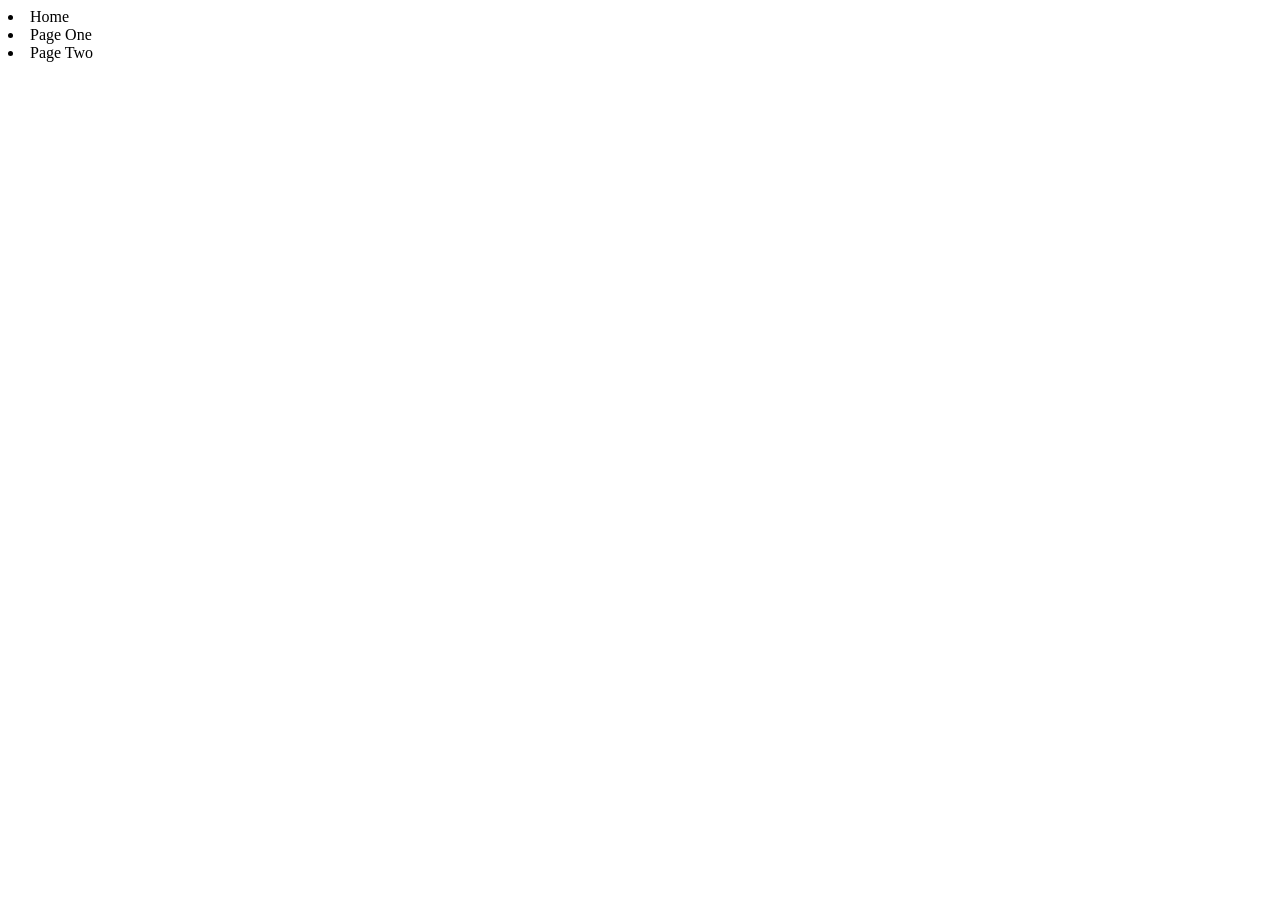
==== index.html @ b2d8dd4c "making the changes!" ====
<!DOCTYPE html>
<html lang="en">
    <head>
    <meta charset="UTF-8">
    <meta name="viewport" content="width=device-width, initial-scale=1.0">
    <title>Bagel Website</title>
    </head>
    <header>
        <nav>
            <list>
                <li>Home</li>
                <li>Page One</li>
                <li>Page Two</li>
            </list>
        </nav>
    </header>
    <body>
        
    </body>
</html>
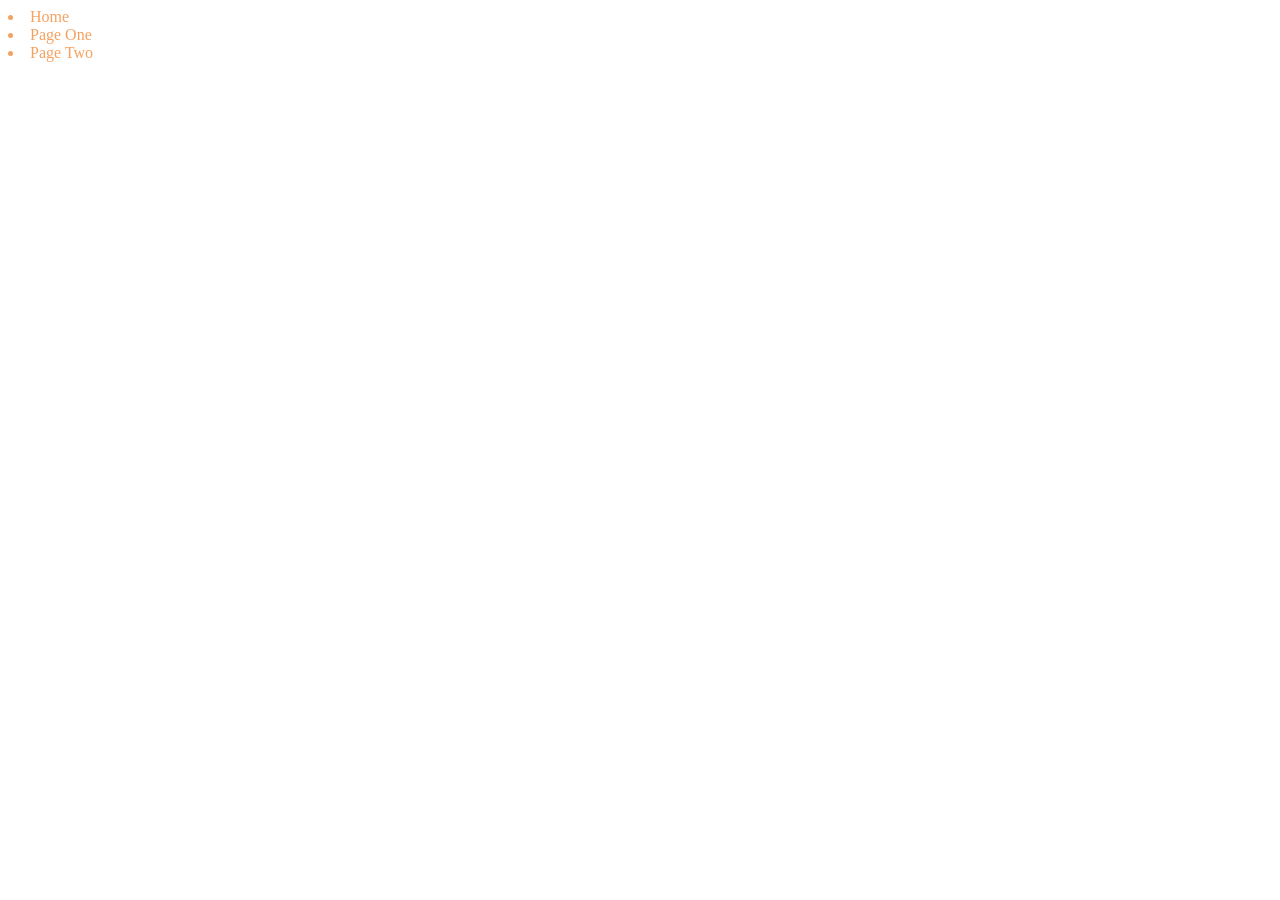
==== commit 569c5e22: "just an update on stuff!" ====
--- a/index.html
+++ b/index.html
@@ -4,6 +4,7 @@
     <meta charset="UTF-8">
     <meta name="viewport" content="width=device-width, initial-scale=1.0">
     <title>Bagel Website</title>
+    <link rel="stylesheet" href="styles.css">
     </head>
     <header>
         <nav>
--- a/styles.css
+++ b/styles.css
@@ -0,0 +1,9 @@
+:root{
+    --sandy-brown: #F4A261;
+    --charcoal-blue: #264653;
+    --burnt-peach: #E76F51;
+    --verdigris: #2A9D8F;
+}
+li{
+    color: var(--sandy-brown);
+}
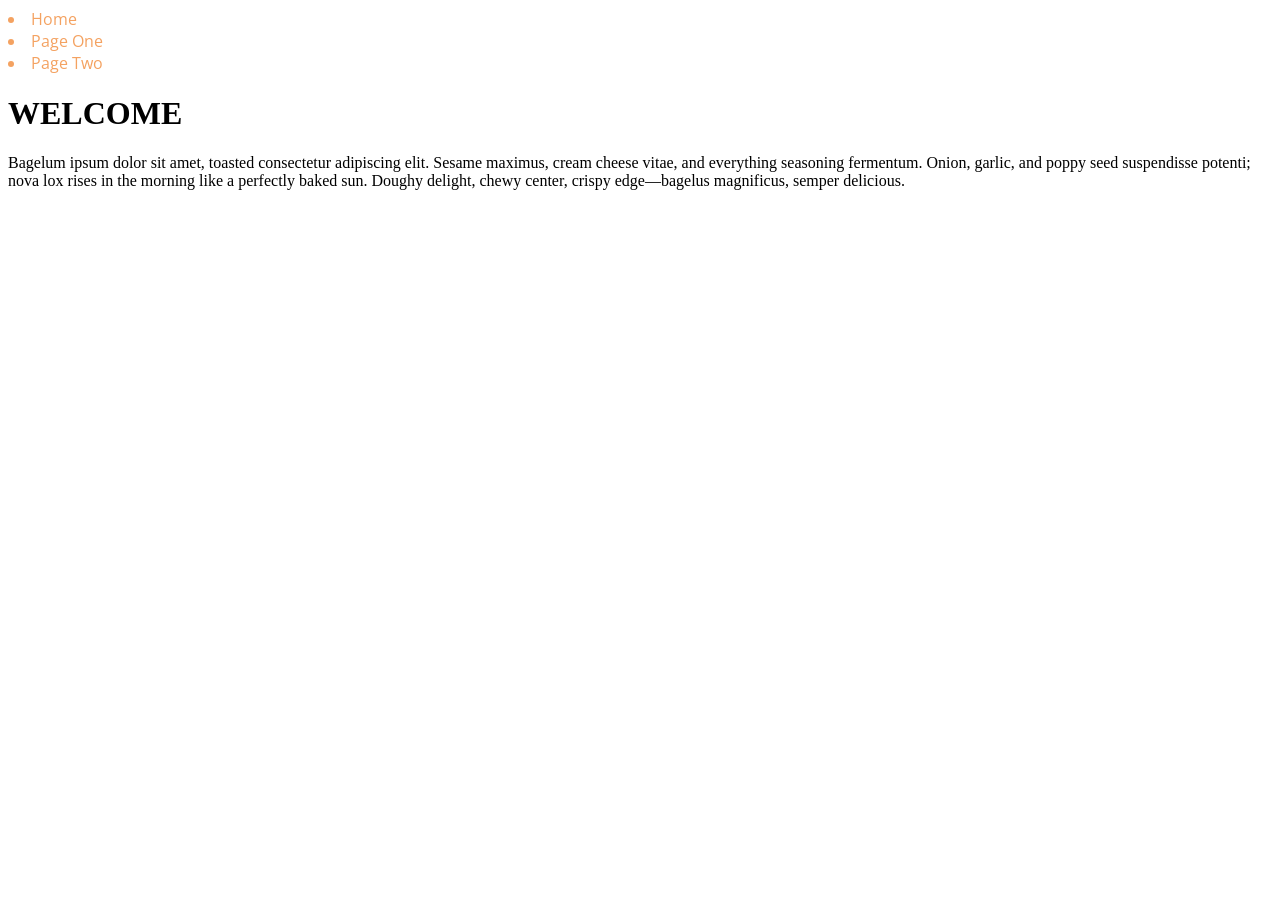
==== commit 84241c30: "stuff" ====
--- a/index.html
+++ b/index.html
@@ -3,7 +3,7 @@
     <head>
     <meta charset="UTF-8">
     <meta name="viewport" content="width=device-width, initial-scale=1.0">
-    <title>Bagel Website</title>
+    <title>Bagel Blitz</title>
     <link rel="stylesheet" href="styles.css">
     </head>
     <header>
@@ -16,6 +16,8 @@
         </nav>
     </header>
     <body>
-        
+        <h1>WELCOME</h1>
+        <p>Bagelum ipsum dolor sit amet, toasted consectetur adipiscing elit. Sesame maximus, cream cheese vitae, and everything seasoning fermentum. Onion, garlic, and poppy seed suspendisse potenti; nova lox rises in the morning like a perfectly baked sun. Doughy delight, chewy center, crispy edge—bagelus magnificus, semper delicious.
+        </p>
     </body>
 </html>
--- a/styles.css
+++ b/styles.css
@@ -4,6 +4,17 @@
     --burnt-peach: #E76F51;
     --verdigris: #2A9D8F;
 }
+@font-face{
+    font-family: Poppins;
+    src: url(fonts/poppins/Poppins-Black.ttf);
+}
+@font-face{
+    font-family: "Open Sans";
+    src: url(fonts/Open_Sans/OpenSans-VariableFont_wdth\,wght.ttf);
+}
+
 li{
     color: var(--sandy-brown);
-}+    text-decoration: none;
+    font-family: "Open Sans", Helvetica, sans-serif;
+}
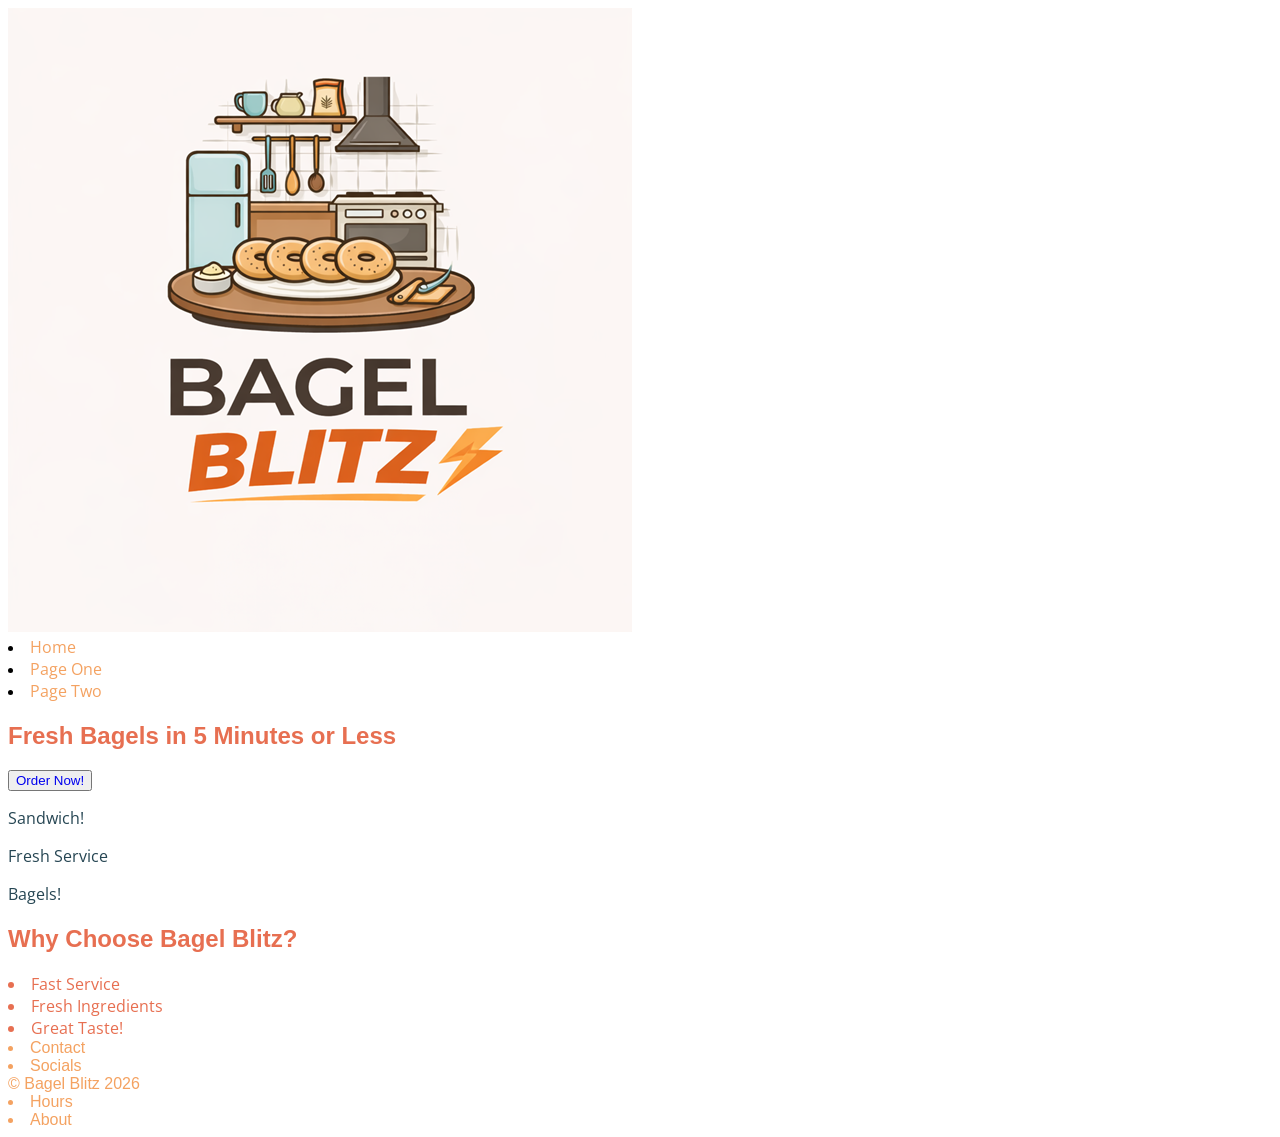
==== commit e2d5405c: "some more eidts" ====
--- a/index.html
+++ b/index.html
@@ -8,16 +8,46 @@
     </head>
     <header>
         <nav>
+            <img id="logo" src="images/bagellogo.png" alt="Ai Generated Bagel Logo">
             <list>
-                <li>Home</li>
-                <li>Page One</li>
-                <li>Page Two</li>
+                <li><a href="index.html">Home</a></li>
+                <li><a href="menu.html">Page One</a></li>
+                <li><a href="About.html">Page Two</a></li>
             </list>
         </nav>
     </header>
     <body>
-        <h1>WELCOME</h1>
-        <p>Bagelum ipsum dolor sit amet, toasted consectetur adipiscing elit. Sesame maximus, cream cheese vitae, and everything seasoning fermentum. Onion, garlic, and poppy seed suspendisse potenti; nova lox rises in the morning like a perfectly baked sun. Doughy delight, chewy center, crispy edge—bagelus magnificus, semper delicious.
-        </p>
+        <div id="hero banner">
+            <h2>Fresh Bagels in 5 Minutes or Less</h2>
+        </div>
+        <button><a href="menu.html">Order Now!</a></button>
+        <div id="main content">
+            <div id="feature 1">
+                <p>Sandwich!</p>
+            </div>
+            <div id="feature 2">
+                <p>Fresh Service</p>
+            </div>
+            <div id="feature 3">
+                <p>Bagels!</p>
+            </div>
+        </div>
+        <div id="info">
+            <h2>Why Choose Bagel Blitz?</h2>
+            <list>
+                <li>Fast Service</li>
+                <li>Fresh Ingredients</li>
+                <li>Great Taste!</li>
+                </list>
+        </div>
     </body>
+    <footer>
+        <list>
+            <li>Contact</li>
+            <li>Socials</li>
+            &copy; Bagel Blitz 2026
+            <li>Hours</li>
+            <li>About</li>
+        </list>
+    </footer>
 </html>
--- a/styles.css
+++ b/styles.css
@@ -12,9 +12,28 @@
     font-family: "Open Sans";
     src: url(fonts/Open_Sans/OpenSans-VariableFont_wdth\,wght.ttf);
 }
+a{
+    text-decoration: none;
+}
 
-li{
+nav li a{
     color: var(--sandy-brown);
     text-decoration: none;
     font-family: "Open Sans", Helvetica, sans-serif;
 }
+p{
+    font-family: "Open Sans", Helvetica, sans-serif;
+    color: var(--charcoal-blue)
+}
+h2{
+    font-family: Poppins, Helvetica, sans-serif;
+    color: var(--burnt-peach);
+}
+footer{
+    font-family: Poppins, Helvetica, sans-serif;
+    color: var(--sandy-brown);
+}
+#info li{
+    font-family: "Open Sans", Helvetica, sans-serif;
+    color: var(--burnt-peach);
+}
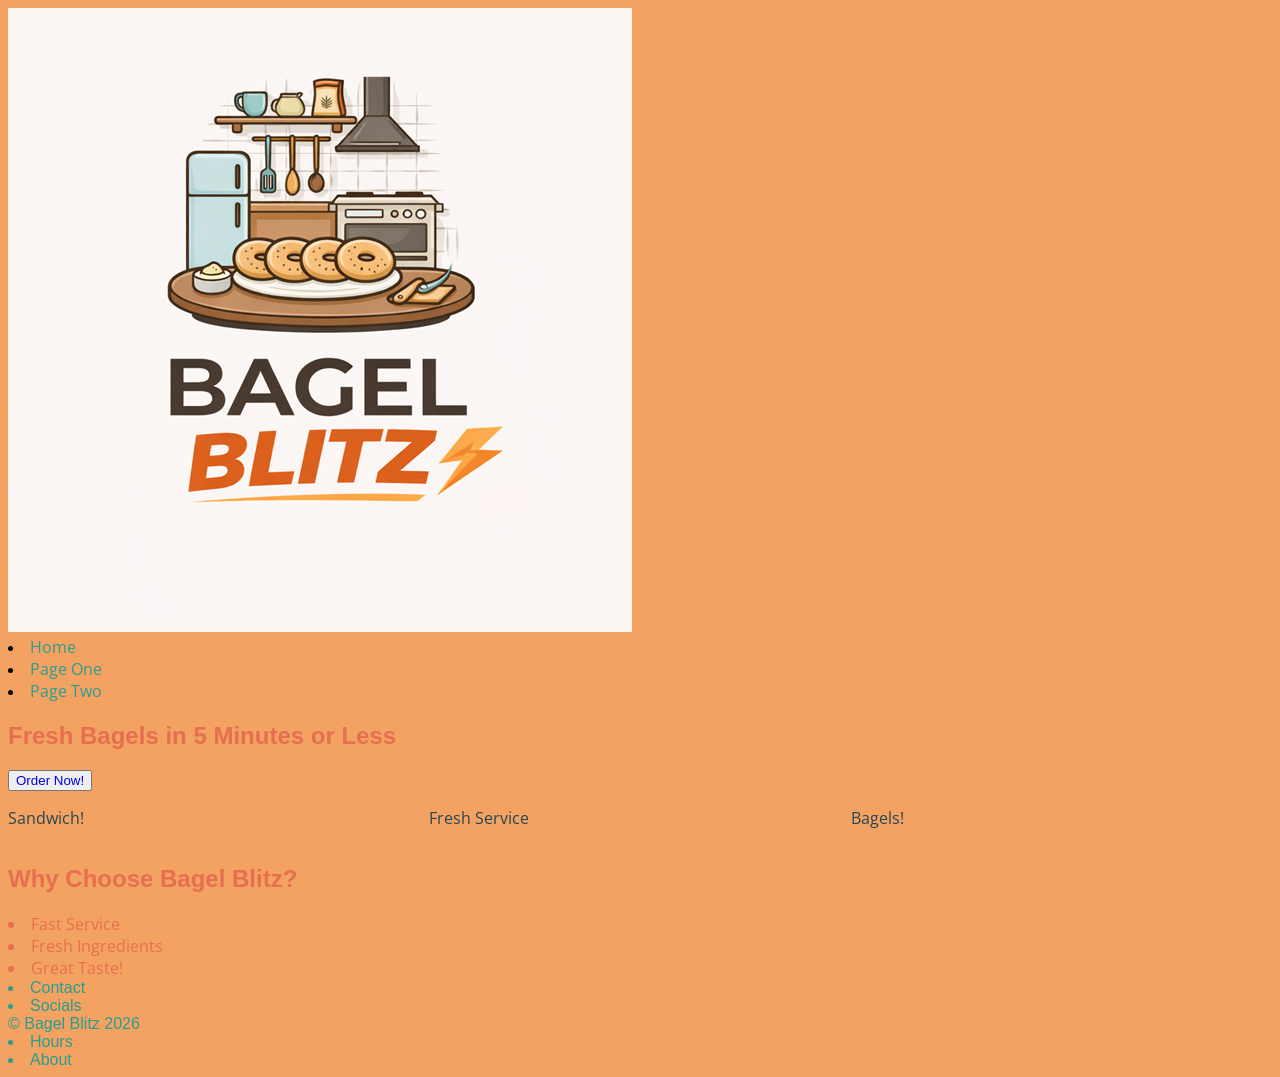
==== commit 3212c294: "final edits" ====
--- a/index.html
+++ b/index.html
@@ -21,7 +21,7 @@
             <h2>Fresh Bagels in 5 Minutes or Less</h2>
         </div>
         <button><a href="menu.html">Order Now!</a></button>
-        <div id="main content">
+        <div id="main_content">
             <div id="feature 1">
                 <p>Sandwich!</p>
             </div>
--- a/styles.css
+++ b/styles.css
@@ -17,7 +17,7 @@
 }
 
 nav li a{
-    color: var(--sandy-brown);
+    color: var(--verdigris);
     text-decoration: none;
     font-family: "Open Sans", Helvetica, sans-serif;
 }
@@ -31,9 +31,16 @@
 }
 footer{
     font-family: Poppins, Helvetica, sans-serif;
-    color: var(--sandy-brown);
+    color: var(--verdigris);
 }
 #info li{
     font-family: "Open Sans", Helvetica, sans-serif;
     color: var(--burnt-peach);
+}
+body{
+    background-color: var(--sandy-brown);
+}
+#main_content{
+    display: grid;
+    grid-template-columns: 1fr 1fr 1fr;
 }
